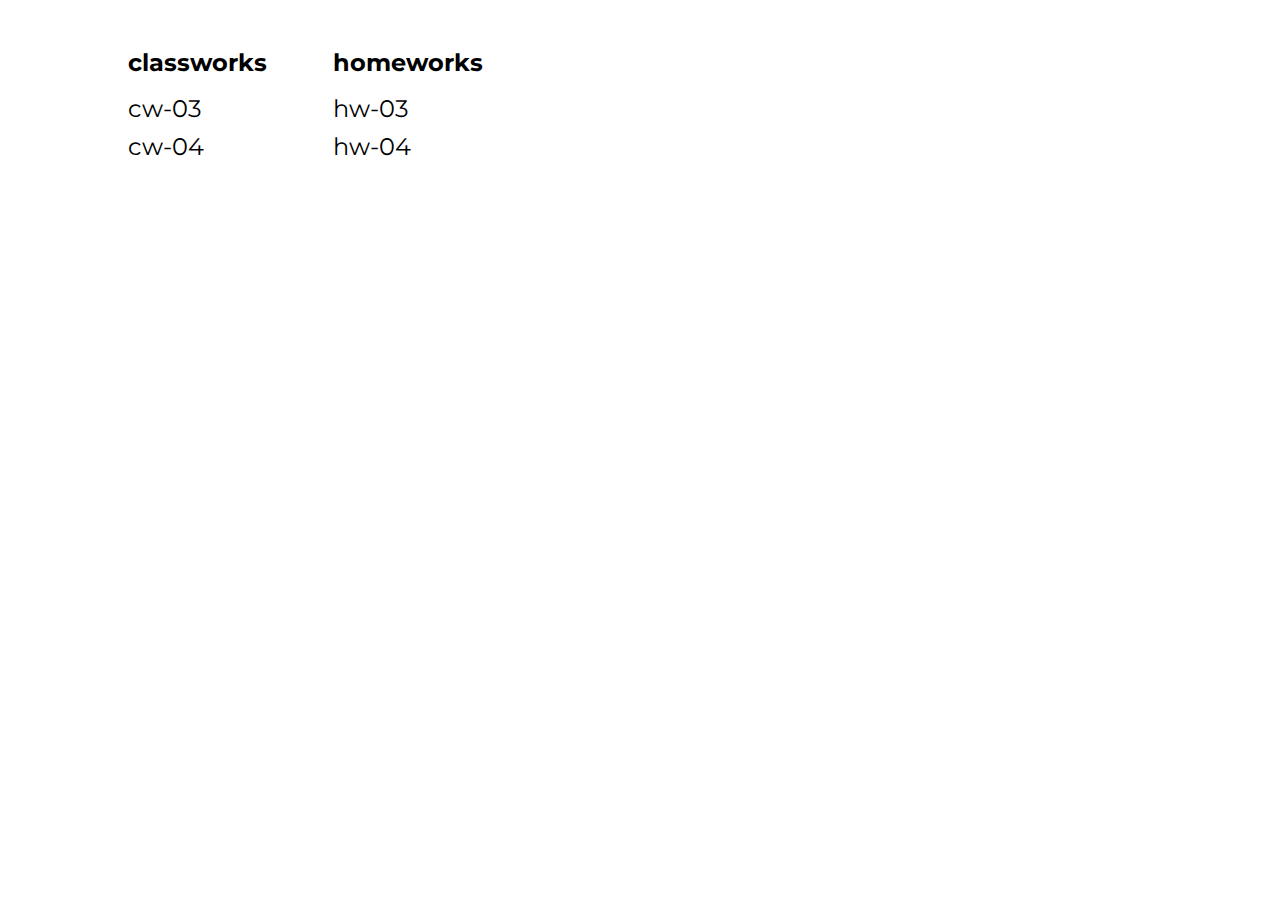
==== index.html @ f6adc090 "main page" ====
<!DOCTYPE html>
<html lang="en">
    <head>
        <meta charset="UTF-8" />
        <meta http-equiv="X-UA-Compatible" content="IE=edge" />
        <meta name="viewport" content="width=device-width, initial-scale=1.0" />
        <title>Frontend Free Course</title>
        <link rel="preconnect" href="https://fonts.googleapis.com" />
        <link rel="preconnect" href="https://fonts.gstatic.com" crossorigin />
        <link
            rel="stylesheet"
            href="https://fonts.googleapis.com/css2?family=Montserrat:wght@400;700;900&display=swap"
        />
        <link rel="stylesheet" href="./style/style.css" />
    </head>
    <body>
        <div class="container">
            <div class="wrap">
                <div class="list-wrap">
                    <h2 class="list__caption">classworks</h2>
                    <ul class="list">
                        <li class="list__item">
                            <a
                                class="list__link"
                                href="./classWorks/cw03/index.html"
                                >cw-03</a
                            >
                        </li>
                        <li class="list__item">
                            <a
                                class="list__link"
                                href="./classWorks/cw04/index.html"
                                >cw-04</a
                            >
                        </li>
                    </ul>
                </div>
                <div class="list-wrap">
                    <h2 class="list__caption">homeworks</h2>
                    <ul class="list">
                        <li class="list__item">
                            <a
                                class="list__link"
                                href="./homeWorks/hw03/index.html"
                                >hw-03</a
                            >
                        </li>
                        <li class="list__item">
                            <a
                                class="list__link"
                                href="./homeWorks/hw04/index.html"
                                >hw-04</a
                            >
                        </li>
                    </ul>
                </div>
            </div>
        </div>
    </body>
</html>
---- style/style.css ----
body {
    box-sizing: border-box;
    margin: 3em 0 0 0;
    padding: 0;
    font-family: 'Montserrat';
    font-style: normal;
    font-weight: 400;
    color: black;
}

h1,
h2,
p {
    margin: 0;
    padding: 0;
}

ul {
    list-style: none;
    margin: 0;
    padding: 0;
}

img {
    display: block;
    max-width: 100%;
    height: auto;
}

.container {
    width: 80%;
    padding: 0 15px;
    margin: 0 auto;
}

.wrap {
    display: flex;
    /* justify-content: space-between; */
}

.list-wrap {
    flex-basis: 20%;
}

.list-wrap:hover .list__caption {
    color: red;
}

.list-wrap:hover .list__link {
    /* background-color: rgba(255, 0, 0, 0.1); */
}

.list__caption {
    font-weight: 700;
    font-size: 1.5rem;
    line-height: 1.25;
}

.list {
    margin-top: 1rem;
}

.list__item {
    margin-top: 0.5rem;
}

.list__link {
    position: relative;
    text-decoration: none;
    font-size: 1.5rem;
    line-height: 1.25;
    color: inherit;
    cursor: pointer;
}

.list__link:hover {
    /* text-decoration: underline; */
    /* font-weight: 700; */
    color: red;
    background-color: rgba(255, 0, 0, 0.1);
}

.list__link::before {
    content: '';
    display: block;
    display: none;
    width: 1rem;
    height: 1rem;
    position: absolute;
    top: 50%;
    left: -0.25em;
    transform: translate(-100%, -50%);
    border-radius: 50%;
    background-color: red;
}

.list__item:hover .list__link::before {
    display: block;
}
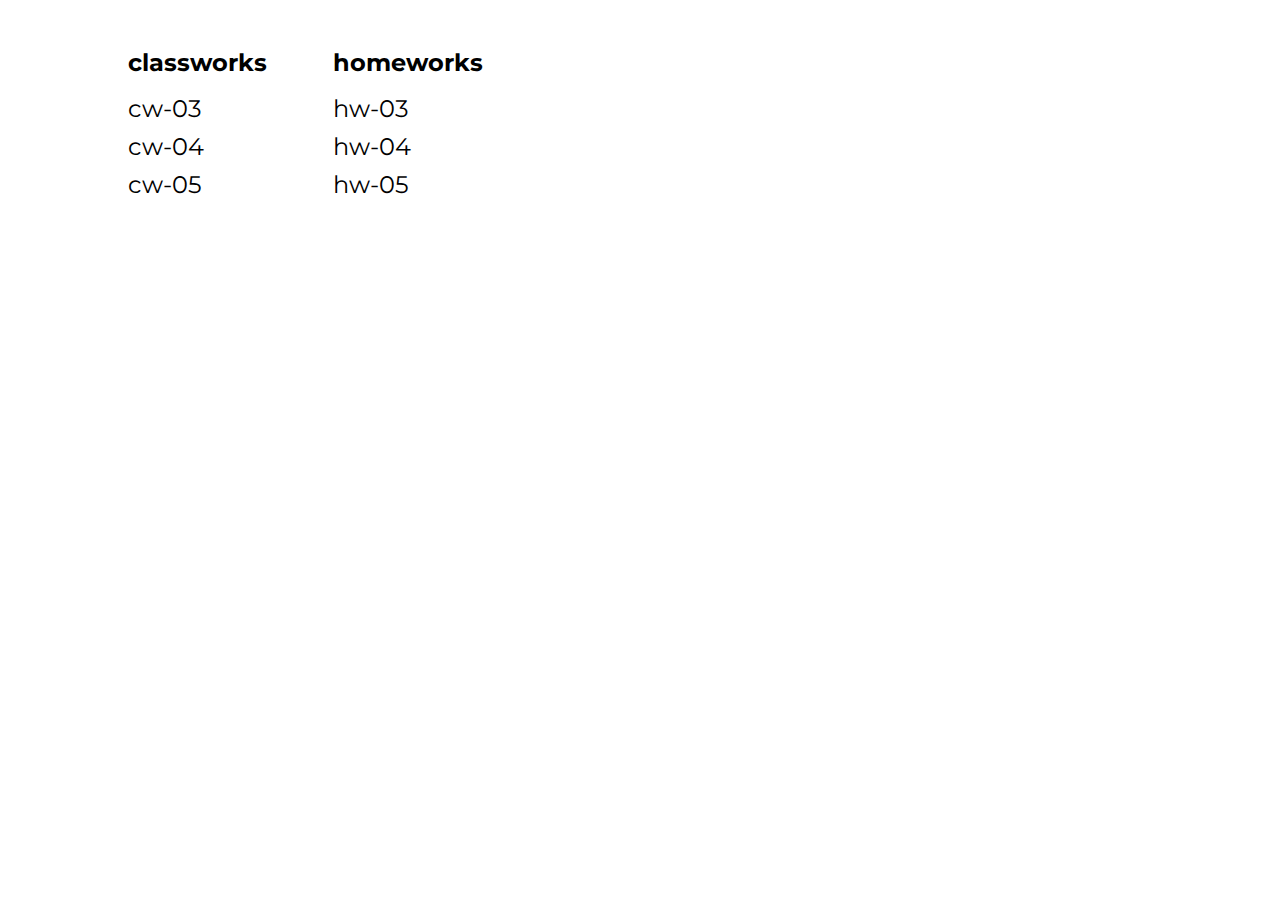
==== commit 978dfaa1: "sprite" ====
--- a/index.html
+++ b/index.html
@@ -15,6 +15,8 @@
     </head>
     <body>
         <div class="container">
+            <!-- classworks -->
+
             <div class="wrap">
                 <div class="list-wrap">
                     <h2 class="list__caption">classworks</h2>
@@ -33,9 +35,18 @@
                                 >cw-04</a
                             >
                         </li>
+                        <li class="list__item">
+                            <a
+                                class="list__link"
+                                href="./classWorks/cw05/index.html"
+                                >cw-05</a
+                            >
+                        </li>
                     </ul>
                 </div>
                 <div class="list-wrap">
+                    <!-- homeworks -->
+
                     <h2 class="list__caption">homeworks</h2>
                     <ul class="list">
                         <li class="list__item">
@@ -52,6 +63,13 @@
                                 >hw-04</a
                             >
                         </li>
+                        <li class="list__item">
+                            <a
+                                class="list__link"
+                                href="./homeWorks/hw05/index.html"
+                                >hw-05</a
+                            >
+                        </li>
                     </ul>
                 </div>
             </div>
